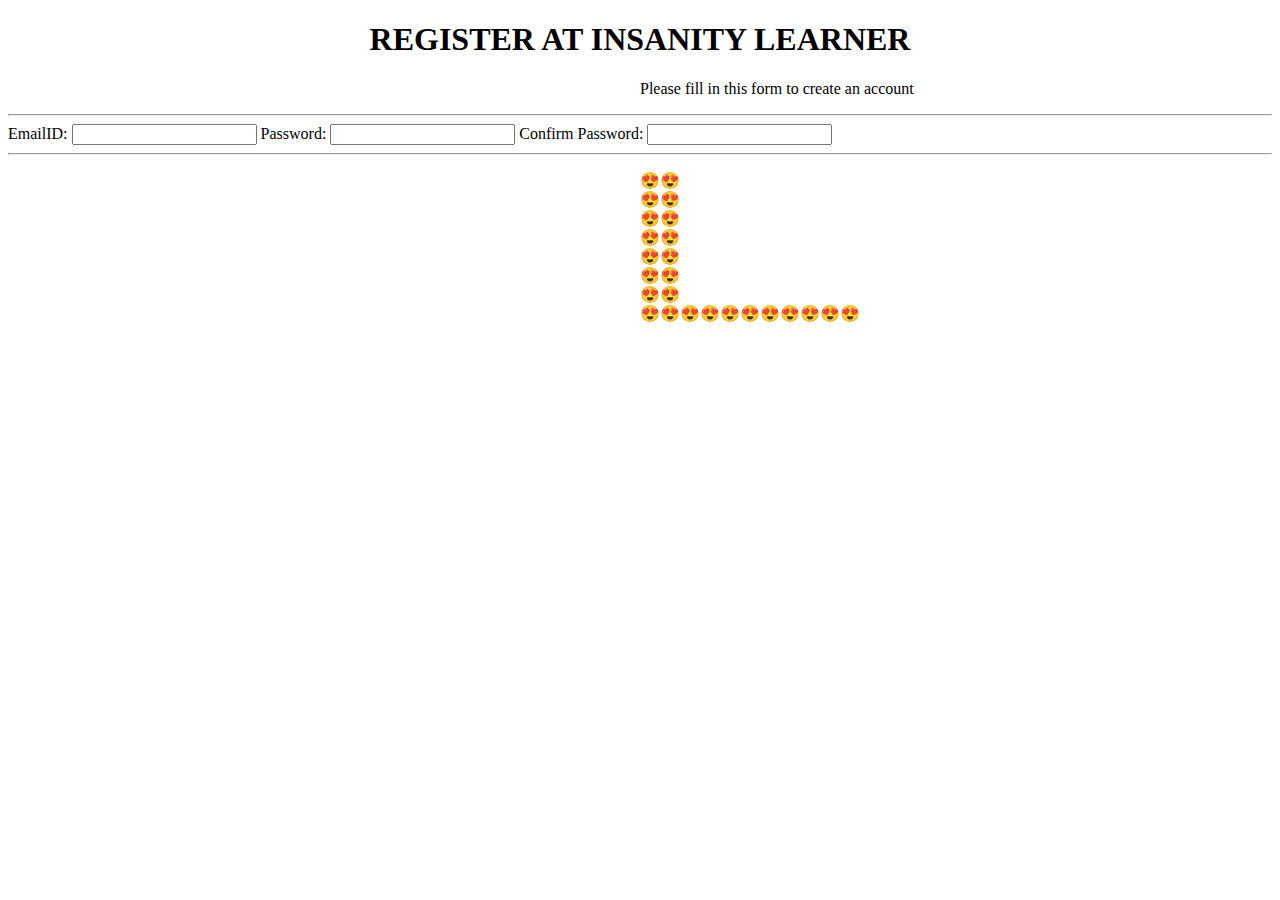
==== THA11.html @ b6a5ac4f "DAY11" ====
<!DOCTYPE html>
<html lang="en">
<head>
    <meta charset="UTF-8">
    <meta http-equiv="X-UA-Compatible" content="IE=edge">
    <meta name="viewport" content="width=device-width, initial-scale=1.0">
    <title>THA11</title>
</head>
<body>
    <h1><center>REGISTER AT INSANITY LEARNER</center></h1>
    <p>Please fill in this form to create an account</p>
    <hr>
    <form action="">
        <label>EmailID:</label>
        <input type="email" name="EM">
        <label>Password:</label>
        <input type="password" name="Pass">
        <label>Confirm Password:</label>
        <input type="password" name="Pass1">
    </form>
    <hr>
    <style>
        p{
            transform: translate(50%,0px);
        }
    </style>
    <p>
    😍😍<br>
    😍😍<br>
    😍😍<br>
    😍😍<br>
    😍😍<br>
    😍😍<br>
    😍😍<br>
    😍😍😍😍😍😍😍😍😍😍😍   
    </p>
</body>
</html>
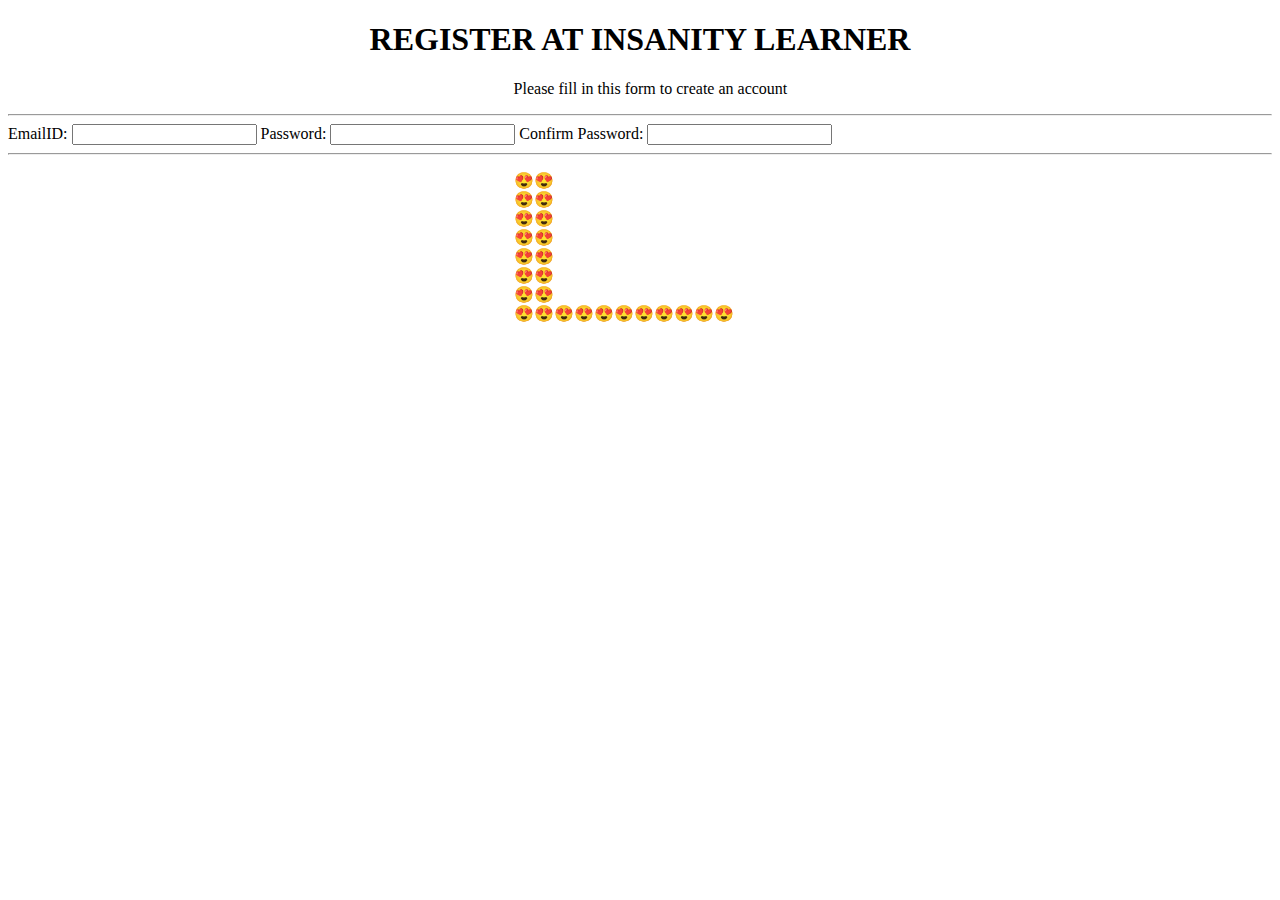
==== commit f4e6f2d5: "CSS1" ====
--- a/THA11.html
+++ b/THA11.html
@@ -21,7 +21,7 @@
     <hr>
     <style>
         p{
-            transform: translate(50%,0px);
+            margin-left: 40%;
         }
     </style>
     <p>
